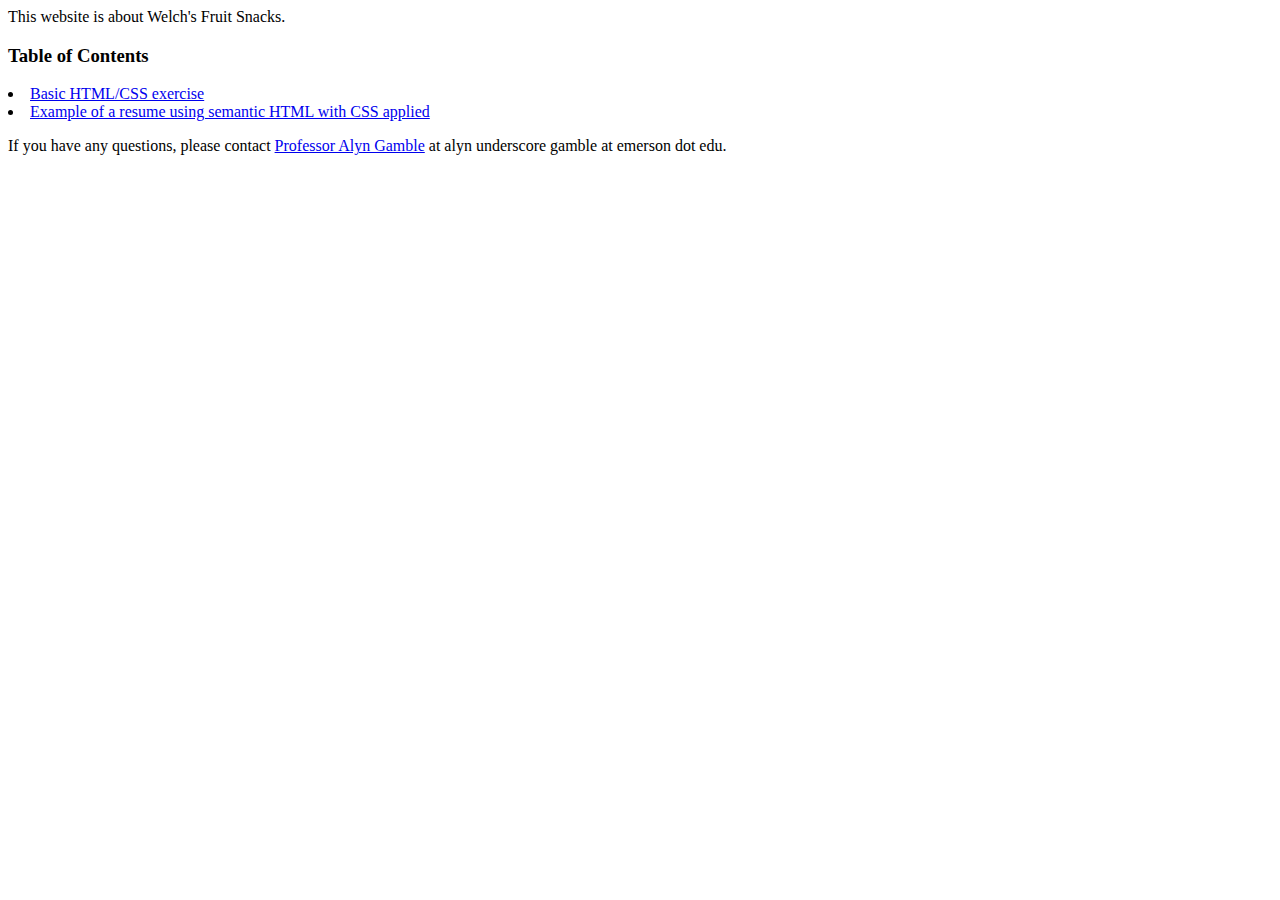
==== index.html @ aacbef85 "Create index.html" ====
<html>
<head>
<meta content="text/html; charset=UTF-8" http-equiv="content-type">
<style>
</style>
</head>
<body>
This website is about Welch's Fruit Snacks.
  <p>
	<h3>Table of Contents</h3>
<li><a href="https://codepen.io/Gabrielle-Kirk/pen/azoMyaw">Basic HTML/CSS exercise</a></li>
<li><a href="https://codepen.io/profgamble/pen/VwqmMbp">Example of a resume using semantic HTML with CSS applied</a></li>
</p>
If you have any questions, please contact <a href="https://sites.google.com/view/agamble">Professor Alyn Gamble</a> at alyn underscore gamble at emerson dot edu.
</body>
</html>
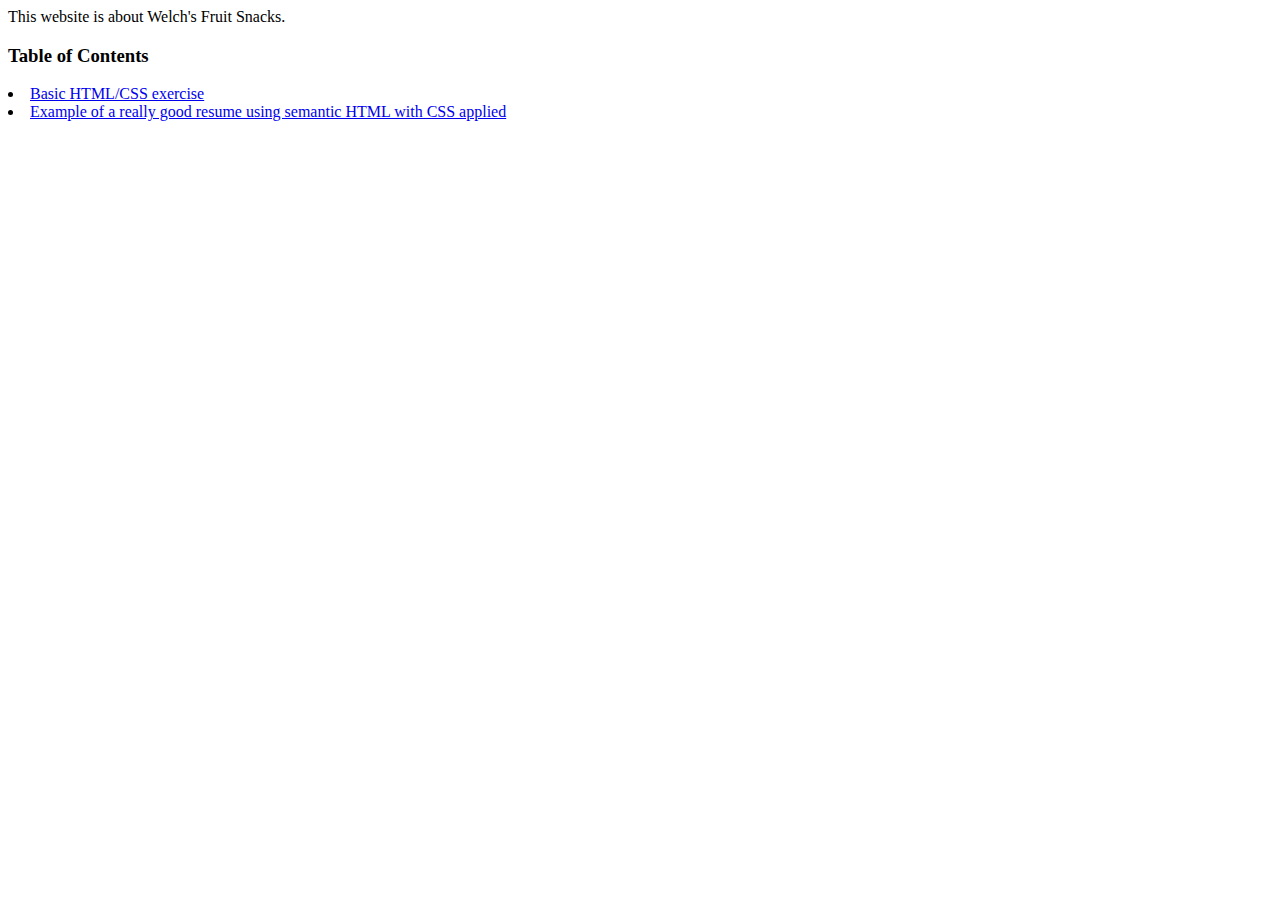
==== commit 4392f6ce: "Update index.html" ====
--- a/index.html
+++ b/index.html
@@ -9,8 +9,7 @@
   <p>
 	<h3>Table of Contents</h3>
 <li><a href="https://codepen.io/Gabrielle-Kirk/pen/azoMyaw">Basic HTML/CSS exercise</a></li>
-<li><a href="https://codepen.io/profgamble/pen/VwqmMbp">Example of a resume using semantic HTML with CSS applied</a></li>
+<li><a href="https://bagrielle.github.io/resumehtml.html">Example of a really good resume using semantic HTML with CSS applied</a></li>
 </p>
-If you have any questions, please contact <a href="https://sites.google.com/view/agamble">Professor Alyn Gamble</a> at alyn underscore gamble at emerson dot edu.
 </body>
 </html>
